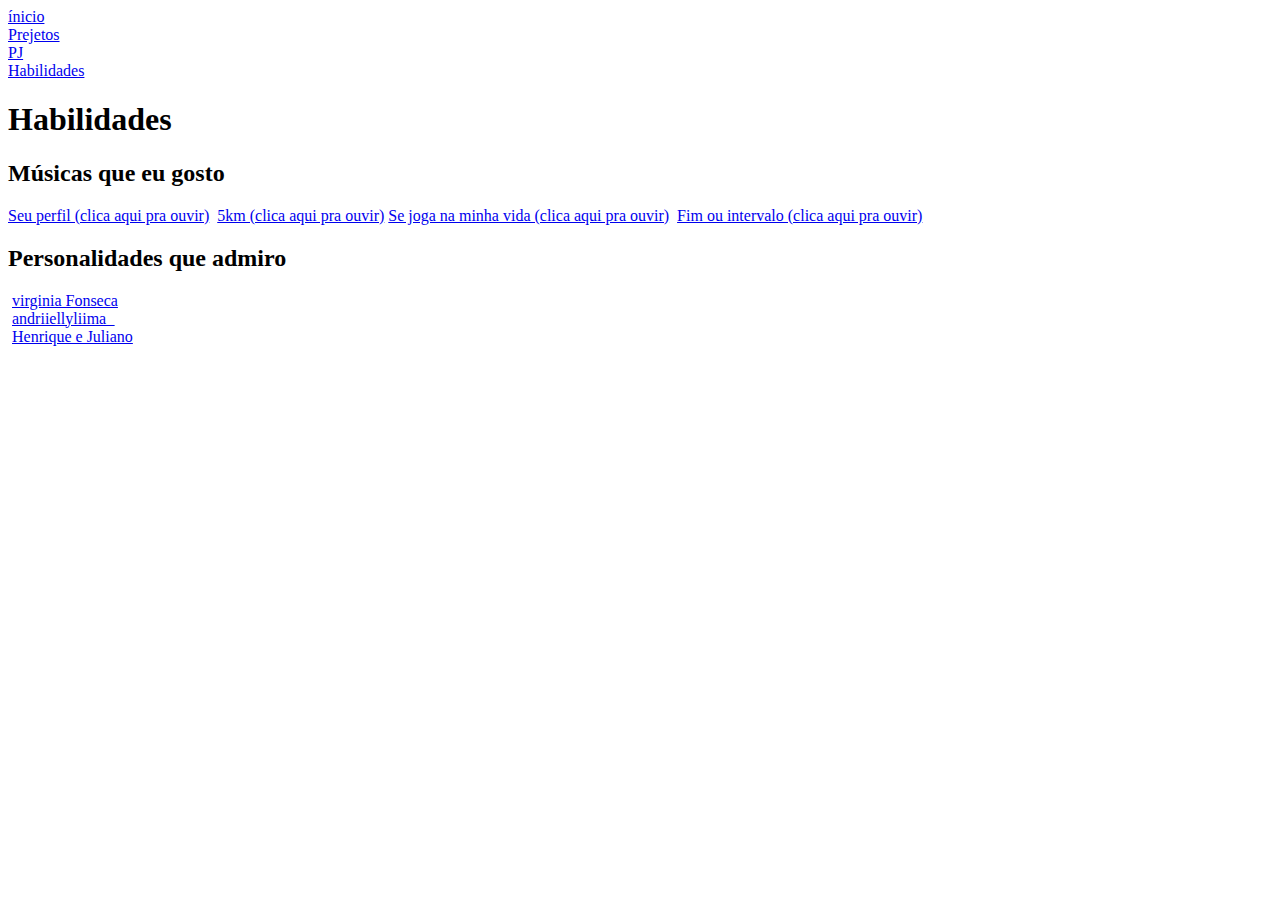
==== habilidades.html @ a8249f95 "Add files via upload" ====
<!DOCTYPE html>
<html lang="pt-br">

<head>
    <meta charset="UTF-8">
    <meta name="viewport" content="width=device-width, initial-scale=1.0">
    <title>habilidades - Mayra kelly</title>
    <link rel="shortcut icon" href="/imagens/favicon.jpeg" type="image/x-icon">
    <link rel="stylesheet" href="css/menu.css">
    <link rel="stylesheet" href="css/texto.css">
    <link rel="stylesheet" href="css/blocos.css">
</head>

<body>
    <div id="conteudo">
        <div id="navegacao">
            <nav>
                <nav>
                    <a href="index.html">
                        <div class="menu">ínicio</div>
                    </a>
                    <a href="projetos.html">
                        <div class="menu">Prejetos</div>
                    </a>
                    <a href="PJ.html">
                        <div class="menu">PJ</div>
                    </a>
                    <a href="habilidades.html">
                        <div class="menu">Habilidades</div>
                    </a>
                </nav>
        </div>
        <h1>Habilidades</h1>
        <div class="flexivil">
            <h2>Músicas que eu gosto</h2>
            <a class="bloco" href="https://youtu.be/KvAagUxO3OY?si=ucMuJMH3uVxZYpU5">Seu perfil (clica aqui pra
                ouvir)</a> <img src="imagens/" alt="">
            <a class="bloco" href="https://youtu.be/Md4WASxp3-s?si=5JiGuvw_FV13SLXV">5km (clica aqui pra ouvir)</a>
            <a class="bloco" href="https://youtu.be/6W-ZOwBDpyo?si=CDKOp-EmjyoYmv-K">Se joga na minha vida (clica aqui
                pra ouvir)</a> <img src="" alt="">
            <a class="bloco" href="https://youtu.be/dFcaOKeGqU8?si=59ZUCWNPh8TKoBST">Fim ou intervalo (clica aqui pra
                ouvir)</a> <img src="" alt="">
        </div>
        <div class="flexivil">
            <h2>Personalidades que admiro</h2>
            <div class="bloco">
                <img src="" alt="">
                <a href="https://pt.wikipedia.org/wiki/Virginia_Fonseca">virginia Fonseca</a><br>
            </div>
            <div class="bloco">
                <img src="" alt="">
                <a href=" andrielly lima (@andriiellyliima_) • Instagram photos and videos ">andriiellyliima_</a><br>
            </div>
            <div class="bloco">
                <img src="" alt="">
                <a href="https://henriqueejuliano.com.br/biografia/">Henrique e Juliano</a><br>
            </div>
</body>

</html>
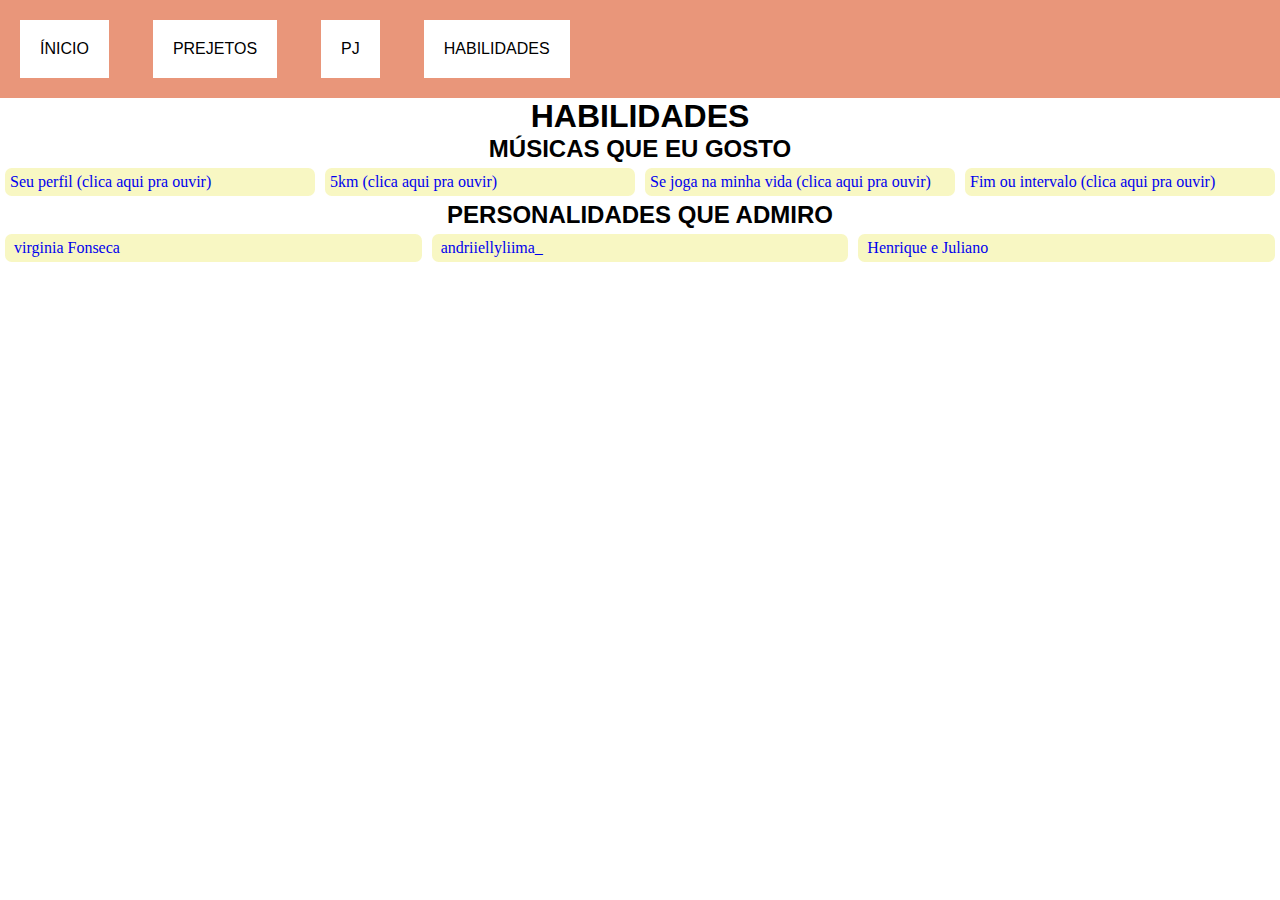
==== commit b4256ed8: "Update habilidades.html" ====
--- a/habilidades.html
+++ b/habilidades.html
@@ -5,10 +5,10 @@
     <meta charset="UTF-8">
     <meta name="viewport" content="width=device-width, initial-scale=1.0">
     <title>habilidades - Mayra kelly</title>
-    <link rel="shortcut icon" href="/imagens/favicon.jpeg" type="image/x-icon">
-    <link rel="stylesheet" href="css/menu.css">
-    <link rel="stylesheet" href="css/texto.css">
-    <link rel="stylesheet" href="css/blocos.css">
+    <link rel="shortcut icon" href="/favicon.jpeg" type="image/x-icon">
+    <link rel="stylesheet" href="menu.css">
+    <link rel="stylesheet" href="texto.css">
+    <link rel="stylesheet" href="blocos.css">
 </head>
 
 <body>
@@ -34,7 +34,7 @@
         <div class="flexivil">
             <h2>Músicas que eu gosto</h2>
             <a class="bloco" href="https://youtu.be/KvAagUxO3OY?si=ucMuJMH3uVxZYpU5">Seu perfil (clica aqui pra
-                ouvir)</a> <img src="imagens/" alt="">
+                ouvir)</a> <img src="" alt="">
             <a class="bloco" href="https://youtu.be/Md4WASxp3-s?si=5JiGuvw_FV13SLXV">5km (clica aqui pra ouvir)</a>
             <a class="bloco" href="https://youtu.be/6W-ZOwBDpyo?si=CDKOp-EmjyoYmv-K">Se joga na minha vida (clica aqui
                 pra ouvir)</a> <img src="" alt="">
@@ -57,4 +57,4 @@
             </div>
 </body>
 
-</html>+</html>
--- a/menu.css
+++ b/menu.css
@@ -0,0 +1,24 @@
+*{
+    margin: 0;
+    padding: 0;
+}
+#navegacao{
+    width: 100%;
+    background-color: darksalmon;
+}
+.menu{
+    background-color: white;
+    padding: 15pt;
+    margin: 15pt;
+    transition: 1s;
+    text-transform: uppercase;
+    color: black;
+    font-family: Arial, Helvetica, sans-serif;
+    display: inline-flex;
+}
+.menu:hover{
+    background-color: lemonchiffon;
+    color: rgb(0, 0, 0);
+    transition: 1s;
+    border-radius: 5pt;
+}
--- a/texto.css
+++ b/texto.css
@@ -0,0 +1,23 @@
+h1, h2, h3, p {
+    font-family: 'Trebuchet MS', 'Lucida Sans Unicode', 'Lucida Grande', 'Lucida Sans', Arial, sans-serif;
+}
+#nome{
+    text-align: center;
+    text-transform: uppercase;
+    font-size: 2.5rem;
+    font-family: Arial, Helvetica, sans-serif;
+    text-shadow: 10px 10px 10px pink;
+    color: blueviolet;
+}
+h2, h3, h1 {
+    width: 100%;
+    text-align: center;
+    text-transform: uppercase;
+}
+p{
+    text-align: justify;
+    padding: 15pt;
+}
+a{
+    text-decoration: none ;
+}--- a/blocos.css
+++ b/blocos.css
@@ -0,0 +1,18 @@
+.flexivil{
+    display:flex;
+    flex-wrap: wrap;
+}
+.bloco{
+    background-color: rgb(248, 247, 195);
+    flex: 1 1 300px;
+    margin: 5px;
+    padding: 5px;
+    min-width: 200px;
+    border-radius: 5pt;
+}
+h3, p{ text-align: center;}
+.bloco:hover{
+    flex: 1 1 500px;
+    background-color: antiquewhite;
+    transition: 1s;
+}